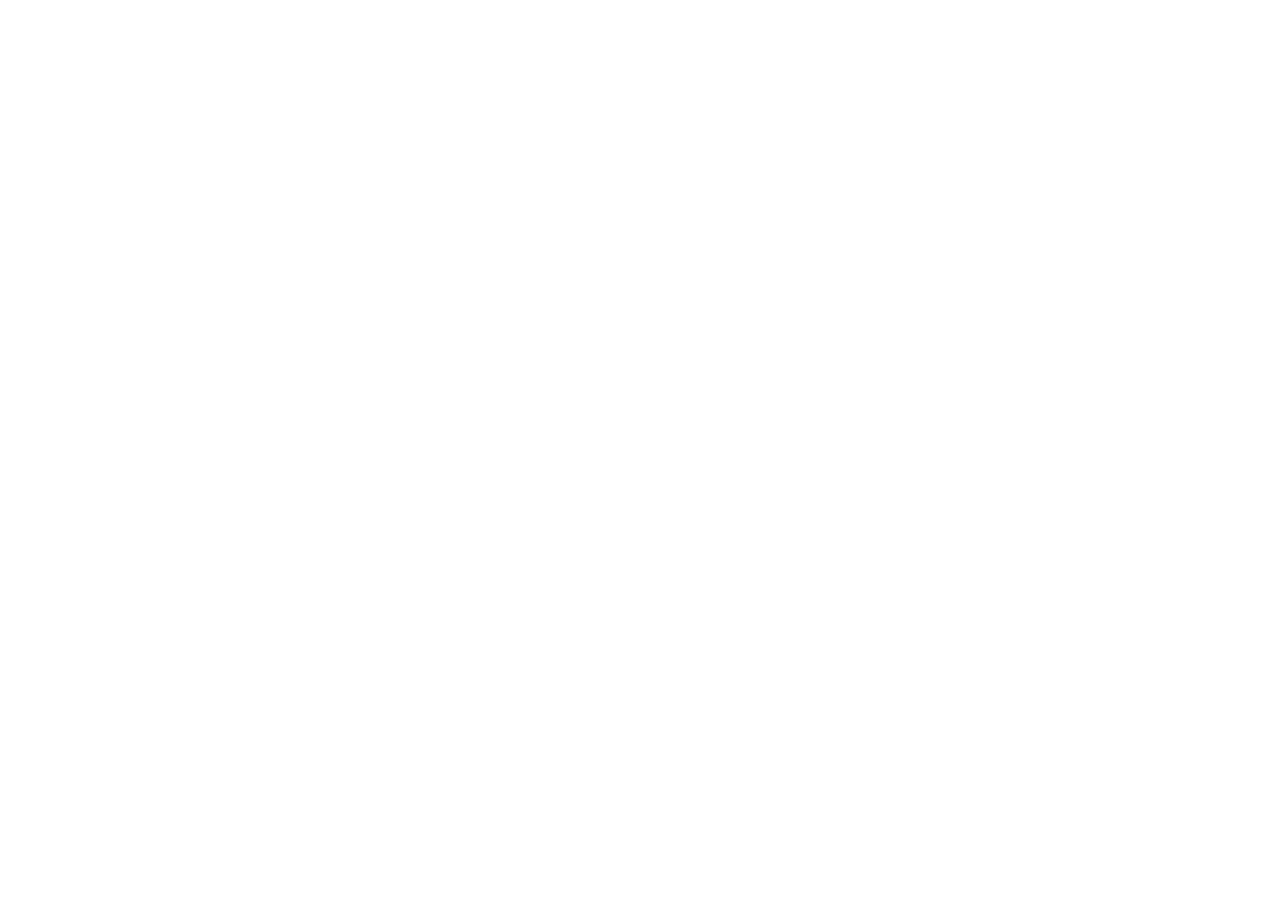
==== 01. Full height/solution/index.html @ ef0fa374 "copy starter files 01" ====
<!DOCTYPE html>
<html lang="en">
<head>
    <meta charset="UTF-8">
    <meta name="viewport" content="width=device-width, initial-scale=1.0">
    <meta http-equiv="X-UA-Compatible" content="ie=edge">
    <title>Full height</title>
    <link rel="stylesheet" href="styles.css">
</head>
<body>

    <!-- TODO: Add HTML structure, with header, main (with a bit of content), and footer -->
  
</body>
</html>
---- 01. Full height/solution/styles.css ----
body {
    margin: 0;
}

header {
    background-color: lightskyblue;
}

main {
    background-color: lightcyan;
}

footer {
    background-color: lightblue;
}
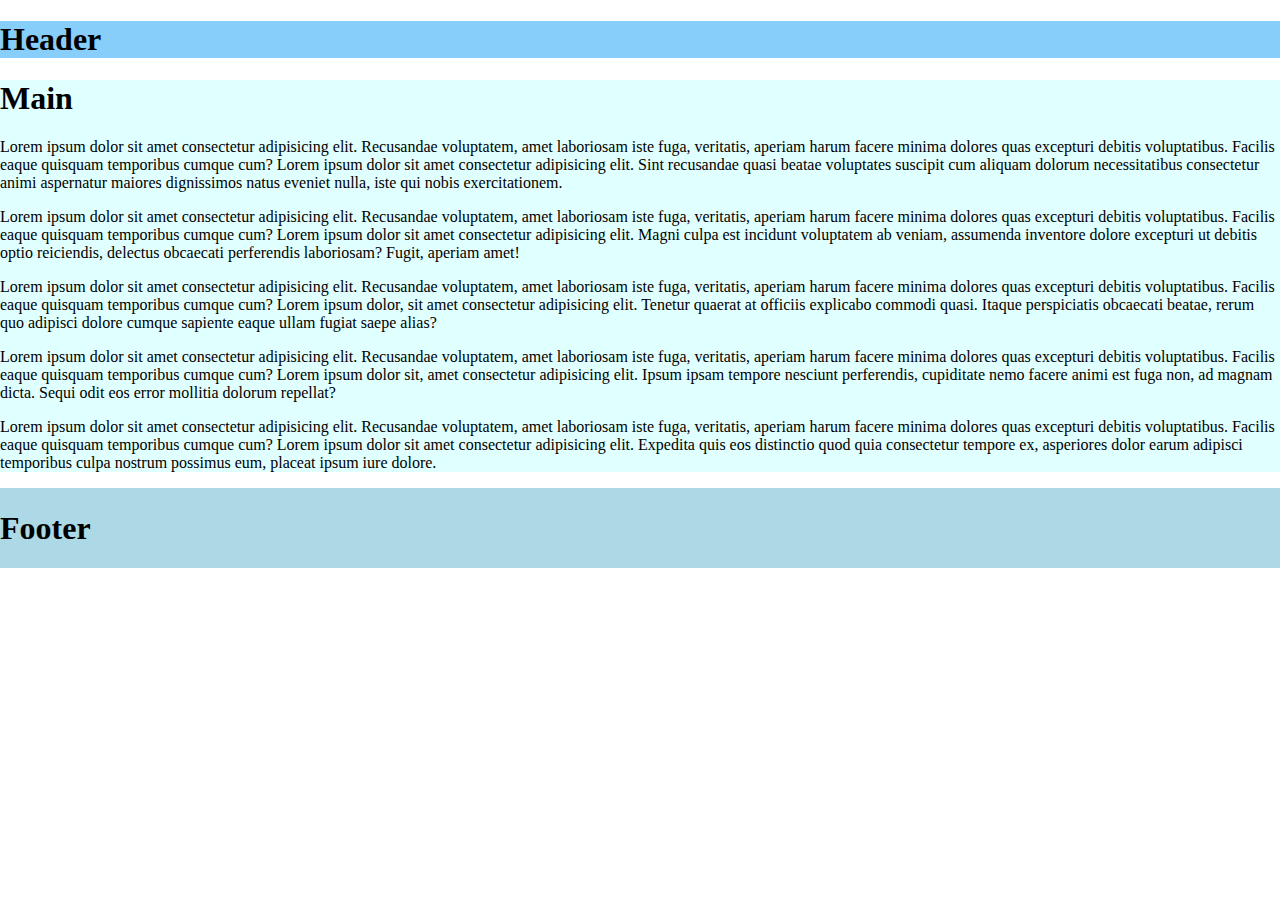
==== commit d5bf2dd5: "updated styles.css and index.html" ====
--- a/01. Full height/solution/index.html
+++ b/01. Full height/solution/index.html
@@ -1,15 +1,70 @@
 <!DOCTYPE html>
 <html lang="en">
-<head>
-    <meta charset="UTF-8">
-    <meta name="viewport" content="width=device-width, initial-scale=1.0">
-    <meta http-equiv="X-UA-Compatible" content="ie=edge">
+  <head>
+    <meta charset="UTF-8" />
+    <meta name="viewport" content="width=device-width, initial-scale=1.0" />
+    <meta http-equiv="X-UA-Compatible" content="ie=edge" />
     <title>Full height</title>
-    <link rel="stylesheet" href="styles.css">
-</head>
-<body>
+    <link rel="stylesheet" href="styles.css" />
+  </head>
+  <body>
+    <header>
+      <h1>Header</h1>
+    </header>
+
+    <main>
+      <h1>Main</h1>
+      <p>
+        Lorem ipsum dolor sit amet consectetur adipisicing elit. Recusandae
+        voluptatem, amet laboriosam iste fuga, veritatis, aperiam harum facere
+        minima dolores quas excepturi debitis voluptatibus. Facilis eaque
+        quisquam temporibus cumque cum? Lorem ipsum dolor sit amet consectetur
+        adipisicing elit. Sint recusandae quasi beatae voluptates suscipit cum
+        aliquam dolorum necessitatibus consectetur animi aspernatur maiores
+        dignissimos natus eveniet nulla, iste qui nobis exercitationem.
+      </p>
+      <p>
+        Lorem ipsum dolor sit amet consectetur adipisicing elit. Recusandae
+        voluptatem, amet laboriosam iste fuga, veritatis, aperiam harum facere
+        minima dolores quas excepturi debitis voluptatibus. Facilis eaque
+        quisquam temporibus cumque cum? Lorem ipsum dolor sit amet consectetur
+        adipisicing elit. Magni culpa est incidunt voluptatem ab veniam,
+        assumenda inventore dolore excepturi ut debitis optio reiciendis,
+        delectus obcaecati perferendis laboriosam? Fugit, aperiam amet!
+      </p>
+      <p>
+        Lorem ipsum dolor sit amet consectetur adipisicing elit. Recusandae
+        voluptatem, amet laboriosam iste fuga, veritatis, aperiam harum facere
+        minima dolores quas excepturi debitis voluptatibus. Facilis eaque
+        quisquam temporibus cumque cum? Lorem ipsum dolor, sit amet consectetur
+        adipisicing elit. Tenetur quaerat at officiis explicabo commodi quasi.
+        Itaque perspiciatis obcaecati beatae, rerum quo adipisci dolore cumque
+        sapiente eaque ullam fugiat saepe alias?
+      </p>
+      <p>
+        Lorem ipsum dolor sit amet consectetur adipisicing elit. Recusandae
+        voluptatem, amet laboriosam iste fuga, veritatis, aperiam harum facere
+        minima dolores quas excepturi debitis voluptatibus. Facilis eaque
+        quisquam temporibus cumque cum? Lorem ipsum dolor sit, amet consectetur
+        adipisicing elit. Ipsum ipsam tempore nesciunt perferendis, cupiditate
+        nemo facere animi est fuga non, ad magnam dicta. Sequi odit eos error
+        mollitia dolorum repellat?
+      </p>
+      <p>
+        Lorem ipsum dolor sit amet consectetur adipisicing elit. Recusandae
+        voluptatem, amet laboriosam iste fuga, veritatis, aperiam harum facere
+        minima dolores quas excepturi debitis voluptatibus. Facilis eaque
+        quisquam temporibus cumque cum? Lorem ipsum dolor sit amet consectetur
+        adipisicing elit. Expedita quis eos distinctio quod quia consectetur
+        tempore ex, asperiores dolor earum adipisci temporibus culpa nostrum
+        possimus eum, placeat ipsum iure dolore.
+      </p>
+    </main>
+
+    <footer>
+      <h1>Footer</h1>
+    </footer>
 
     <!-- TODO: Add HTML structure, with header, main (with a bit of content), and footer -->
-  
-</body>
-</html>+  </body>
+</html>
--- a/01. Full height/solution/styles.css
+++ b/01. Full height/solution/styles.css
@@ -1,15 +1,18 @@
 body {
-    margin: 0;
+  margin: 0;
 }
 
 header {
-    background-color: lightskyblue;
+  background-color: lightskyblue;
 }
 
 main {
-    background-color: lightcyan;
+  background-color: lightcyan;
+  flex-grow: 1;
 }
 
 footer {
-    background-color: lightblue;
-}+  background-color: lightblue;
+  display: flex;
+  flex-direction: column;
+}
